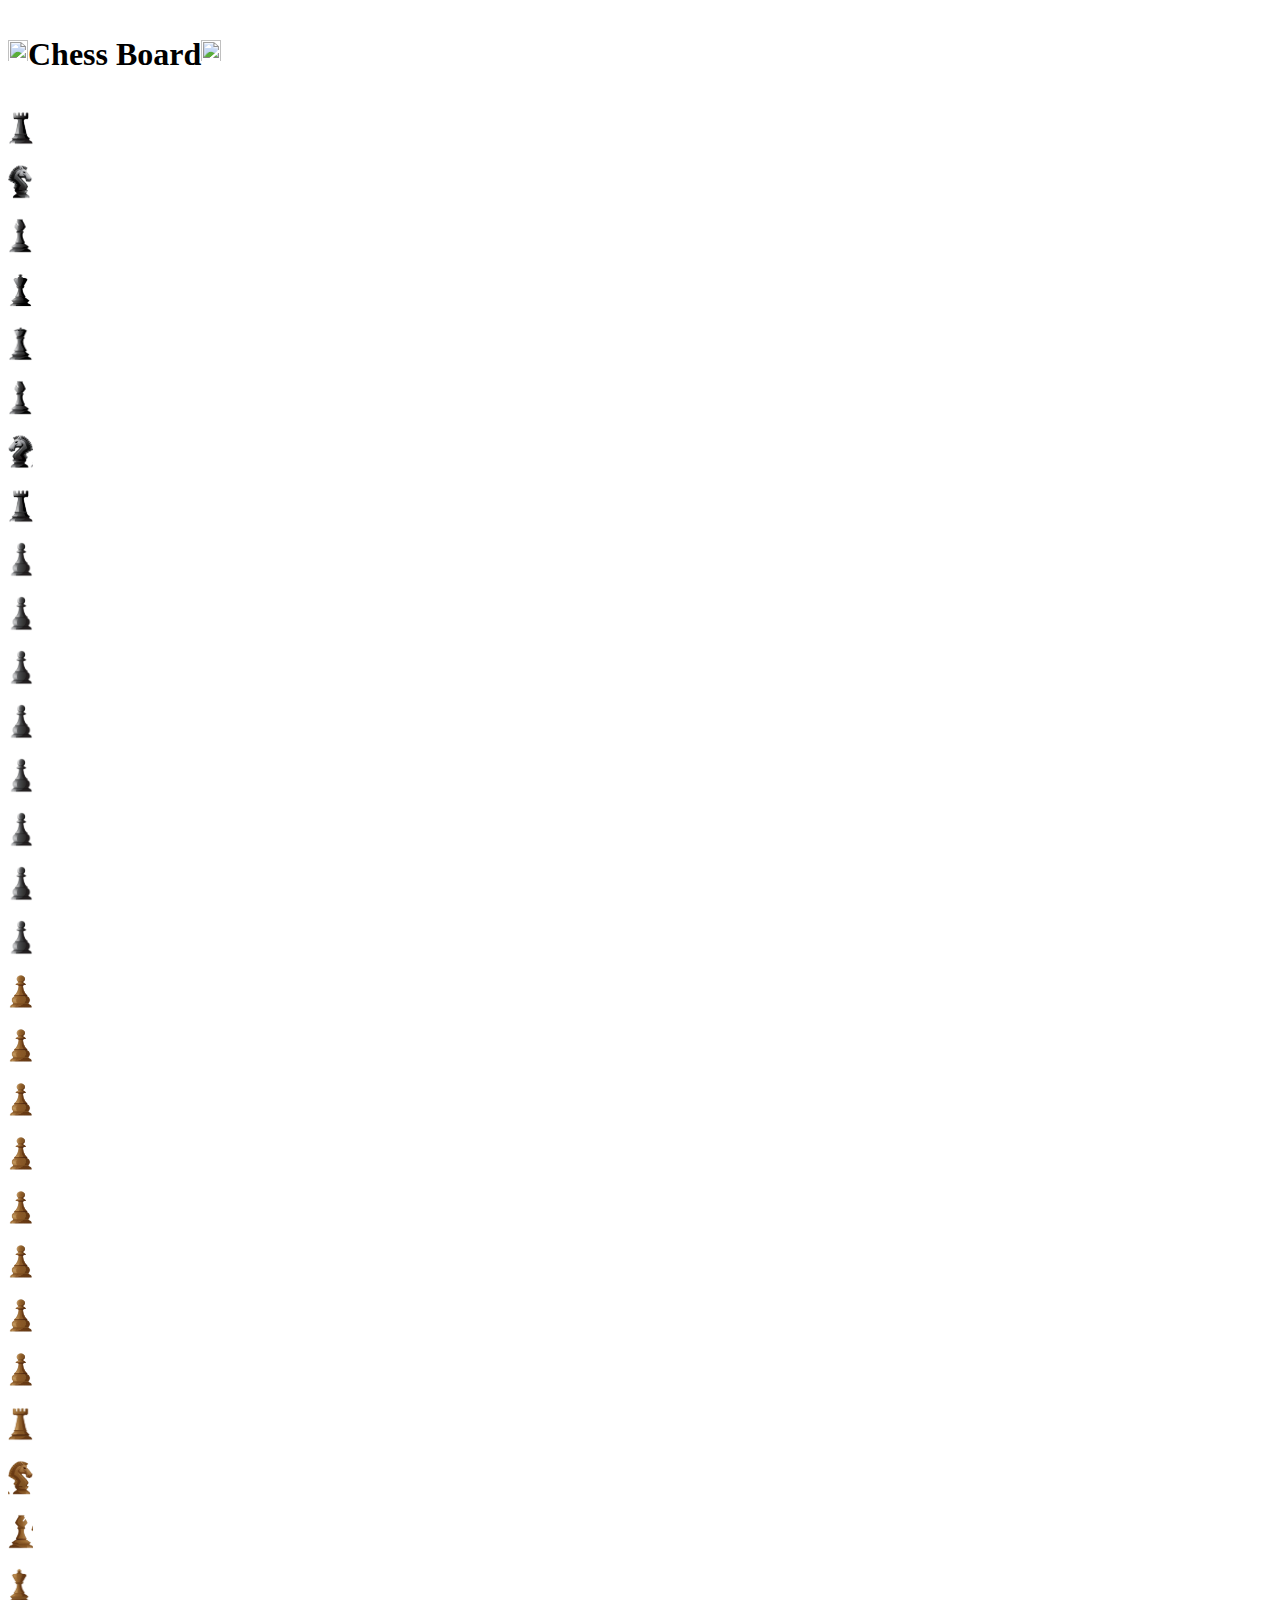
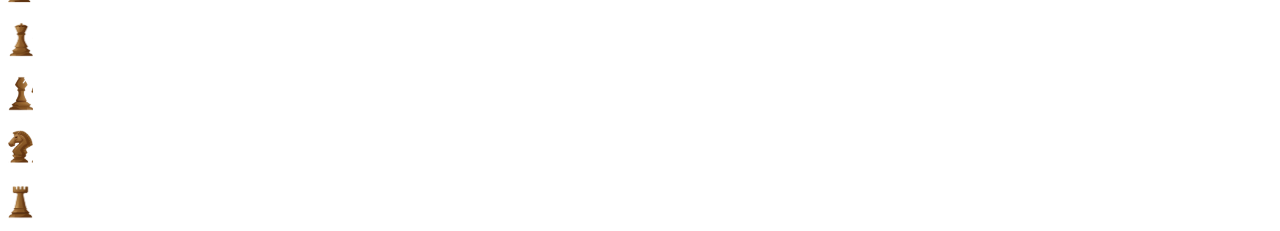
==== index.html @ 2fe45c59 "chess" ====
<!DOCTYPE html>
<html lang="en">
  <head>
    <meta charset="UTF-8" />
    <meta name="viewport" content="width=, initial-scale=1.0" />
    <title>Document</title>
    <link rel="stylesheet" href="./CSS/day15.css"/>
  </head>
  <body>
    <h1><img style="padding-top: 15px;" src="./assets/images/g1.png" height="25px" width="20px">Chess Board<img style="padding-top: 15px;" src="./assets/images/elephant.png" height="25px" width="20px"></h1>
    <div class="main">
    <div class="row">
      <div class="chess1"><img style="padding-top: 15px;" src="./elephant.png" height="35px" width="25px"></div>
      <div class="chess"><img style="padding-top: 15px;" src="./g.png" height="35px" width="25px"></div>
      <div class="chess1"><img style="padding-top: 15px;" src="./o.png" height="35px" width="25px"></div>
      <div class="chess"><img style="padding-top: 15px;" src="./k.png" height="35px" width="25px"></div>
      <div class="chess1"><img style="padding-top: 15px;" src="./q.png" height="35px" width="25px"></div>
      <div class="chess"><img style="padding-top: 15px;" src="./o.png" height="35px" width="25px"></div>
      <div class="chess1"><img style="padding-top: 15px;" src="./g1.png" height="35px" width="25px"></div>
      <div class="chess"><img style="padding-top: 15px;" src="./elephant.png" height="35px" width="25px"></div>
    </div>
    <div class="row">
        <div class="chess"><img style="padding-top: 15px;" src="./b.png" height="35px" width="25px"></div>
        <div class="chess1"><img style="padding-top: 15px;" src="./b.png" height="35px" width="25px"></div>
        <div class="chess"><img style="padding-top: 15px;" src="./b.png" height="35px" width="25px"></div>
        <div class="chess1"><img style="padding-top: 15px;" src="./b.png" height="35px" width="25px"></div>
        <div class="chess"><img style="padding-top: 15px;" src="./b.png" height="35px" width="25px"></div>
        <div class="chess1"><img style="padding-top: 15px;" src="./b.png" height="35px" width="25px"></div>
        <div class="chess"><img style="padding-top: 15px;" src="./b.png" height="35px" width="25px"></div>
        <div class="chess1"><img style="padding-top: 15px;" src="./b.png" height="35px" width="25px"></div>
      </div>
      <div class="row">
        <div class="chess1"></div>
        <div class="chess"></div>
        <div class="chess1"></div>
        <div class="chess"></div>
        <div class="chess1"></div>
        <div class="chess"></div>
        <div class="chess1"></div>
        <div class="chess"></div>
      </div>
      <div class="row">
        <div class="chess"></div>
        <div class="chess1"></div>
        <div class="chess"></div>
        <div class="chess1"></div>
        <div class="chess"></div>
        <div class="chess1"></div>
        <div class="chess"></div>
        <div class="chess1"></div>
      </div>
      <div class="row">
        <div class="chess1"></div>
        <div class="chess"></div>
        <div class="chess1"></div>
        <div class="chess"></div>
        <div class="chess1"></div>
        <div class="chess"></div>
        <div class="chess1"></div>
        <div class="chess"></div>
      </div>
      <div class="row">
        <div class="chess"></div>
        <div class="chess1"></div>
        <div class="chess"></div>
        <div class="chess1"></div>
        <div class="chess"></div>
        <div class="chess1"></div>
        <div class="chess"></div>
        <div class="chess1"></div>
      </div>
       <div class="row">
        <div class="chess1"><img style="padding-top: 15px;" src="./b1.png" height="35px" width="25px"></div>
        <div class="chess"><img style="padding-top: 15px;" src="./b1.png" height="35px" width="25px"></div>
        <div class="chess1"><img style="padding-top: 15px;" src="./b1.png" height="35px" width="25px"></div>
        <div class="chess"><img style="padding-top: 15px;" src="./b1.png" height="35px" width="25px"></div>
        <div class="chess1"><img style="padding-top: 15px;" src="./b1.png" height="35px" width="25px"></div>
        <div class="chess"><img style="padding-top: 15px;" src="./b1.png" height="35px" width="25px"></div>
        <div class="chess1"><img style="padding-top: 15px;" src="./b1.png" height="35px" width="25px"></div>
        <div class="chess"><img style="padding-top: 15px;" src="./b1.png" height="35px" width="25px"></div>
      </div>
      <div class="row">
        <div class="chess"><img style="padding-top: 15px;" src="./e.png" height="35px" width="25px"></div>
        <div class="chess1"><img style="padding-top: 15px;" src="./g2.png" height="35px" width="25px"></div>
        <div class="chess"><img style="padding-top: 15px;" src="./o1.png" height="35px" width="25px"></div>
        <div class="chess1"><img style="padding-top: 15px;" src="./k1.png" height="35px" width="25px"></div>
        <div class="chess"><img style="padding-top: 15px;" src="./q1.png" height="35px" width="25px"></div>
        <div class="chess1"><img style="padding-top: 15px;" src="./o1.png" height="35px" width="25px"></div>
        <div class="chess"><img style="padding-top: 15px;" src="./g3.png" height="35px" width="25px"></div>
        <div class="chess1"><img style="padding-top: 15px;" src="./e.png" height="35px" width="25px"></div>
      </div>
    </div>
  </body>
</html>
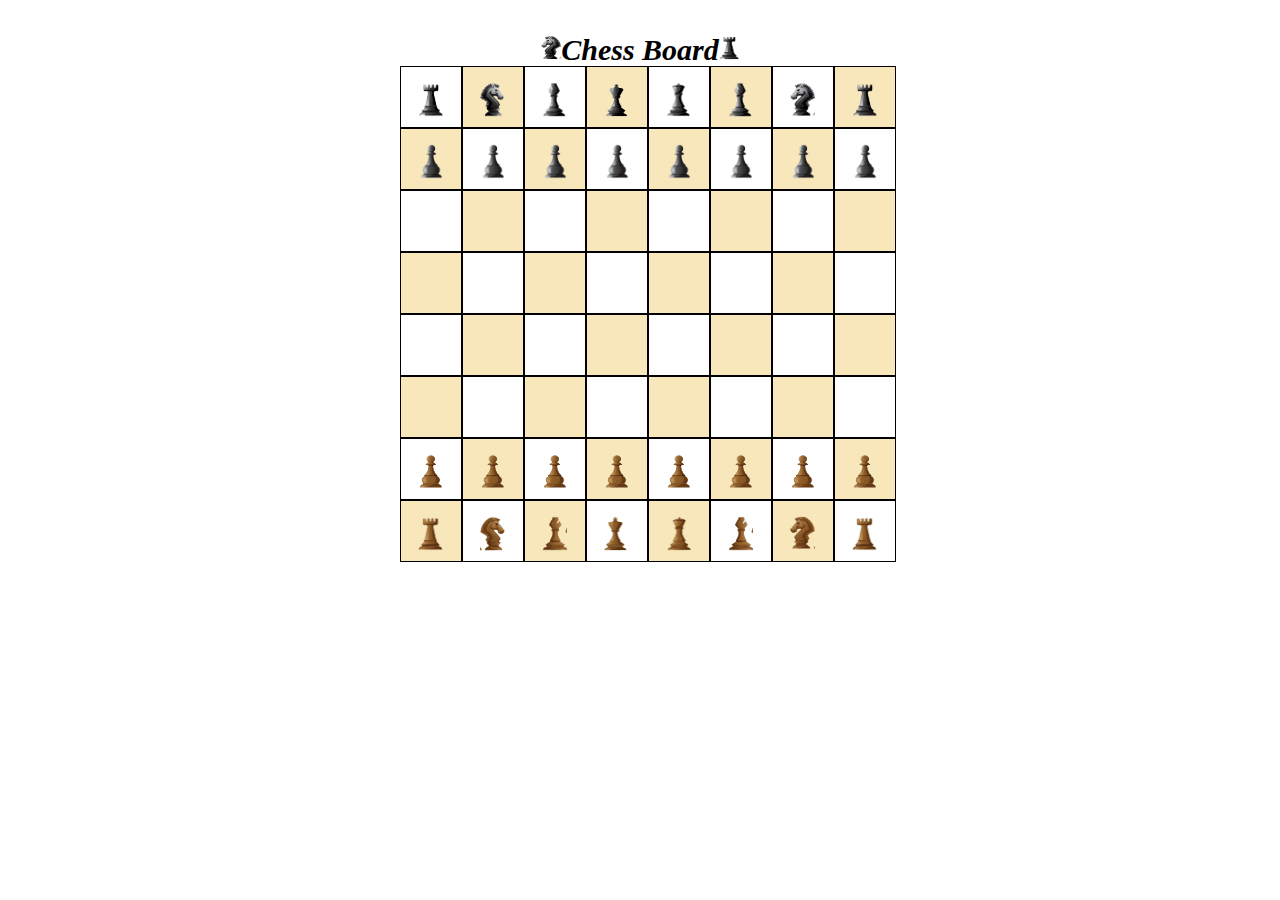
==== commit e55ec333: "chess" ====
--- a/index.html
+++ b/index.html
@@ -4,10 +4,10 @@
     <meta charset="UTF-8" />
     <meta name="viewport" content="width=, initial-scale=1.0" />
     <title>Document</title>
-    <link rel="stylesheet" href="./CSS/day15.css"/>
+    <link rel="stylesheet" href="./day15.css"/>
   </head>
   <body>
-    <h1><img style="padding-top: 15px;" src="./assets/images/g1.png" height="25px" width="20px">Chess Board<img style="padding-top: 15px;" src="./assets/images/elephant.png" height="25px" width="20px"></h1>
+    <h1><img style="padding-top: 15px;" src="./g1.png" height="25px" width="20px">Chess Board<img style="padding-top: 15px;" src="./elephant.png" height="25px" width="20px"></h1>
     <div class="main">
     <div class="row">
       <div class="chess1"><img style="padding-top: 15px;" src="./elephant.png" height="35px" width="25px"></div>
--- a/day15.css
+++ b/day15.css
@@ -0,0 +1,36 @@
+
+.chess{
+    border:1px solid black;
+    height: 60px;
+    width: 60px;
+    background-color: #f8e7bb;
+    
+   
+}
+.chess1{
+    border: 1px solid black;
+    height: 60px;
+    width: 60px;
+    background-image: url(../assets/images/wood-texture-background-red-wood-texture-background-photo.jpg);
+
+}
+.row{
+    display: flex;
+}
+img:hover{
+    transform: scale(1.5);
+}
+.main{
+    justify-content: center;
+    text-align: center;
+    margin-left: 31%;
+  
+}
+h1{
+    font-style: italic;
+    font-weight: 900;
+    text-align: center;
+    font-size: 30px;
+    margin-bottom: -1px;
+
+}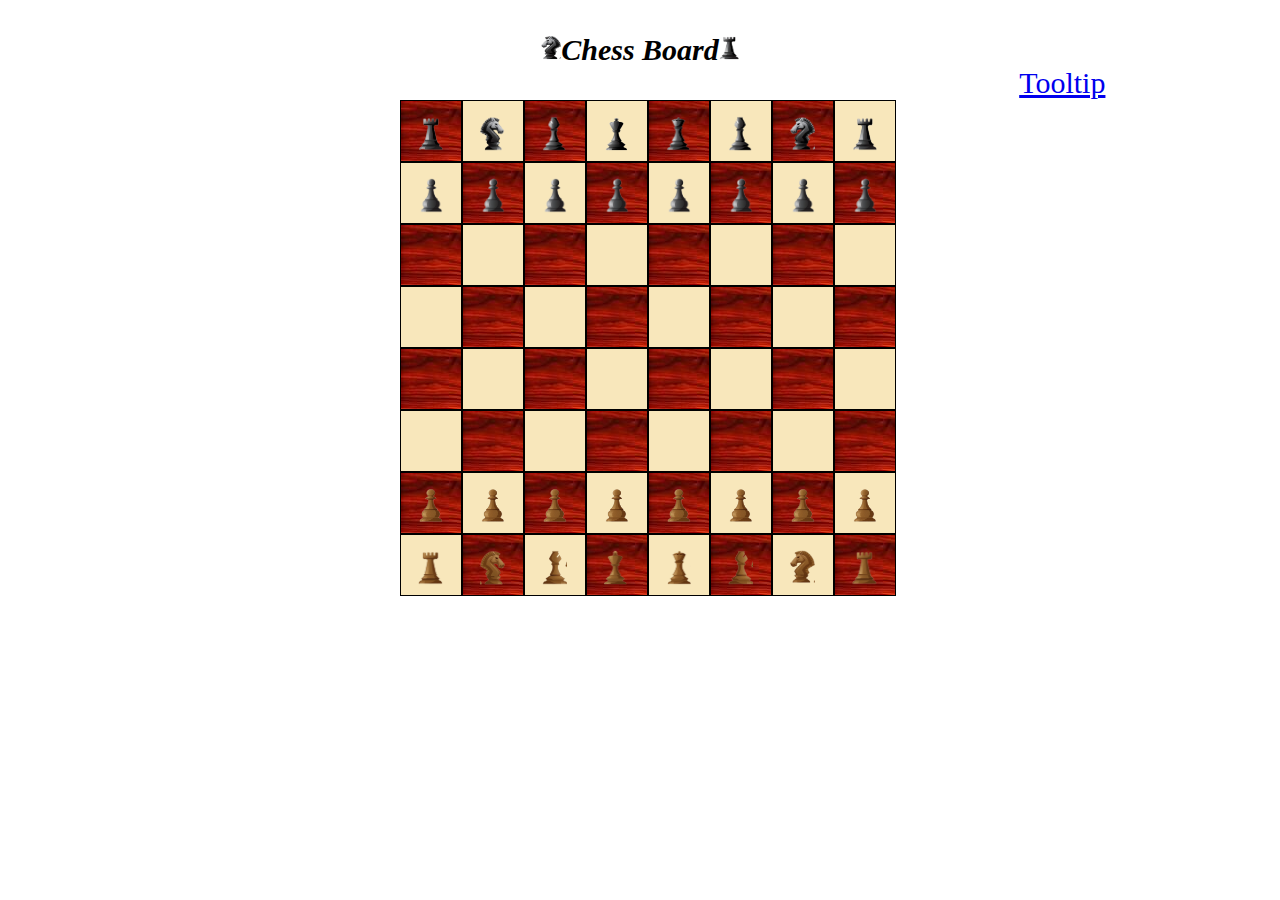
==== commit 9d99b594: "chess" ====
--- a/index.html
+++ b/index.html
@@ -8,6 +8,7 @@
   </head>
   <body>
     <h1><img style="padding-top: 15px;" src="./g1.png" height="25px" width="20px">Chess Board<img style="padding-top: 15px;" src="./elephant.png" height="25px" width="20px"></h1>
+    <a style="padding-left:80%; font-size: 30px;" href="./tooltip.html">Tooltip</a>
     <div class="main">
     <div class="row">
       <div class="chess1"><img style="padding-top: 15px;" src="./elephant.png" height="35px" width="25px"></div>
--- a/day15.css
+++ b/day15.css
@@ -11,7 +11,7 @@
     border: 1px solid black;
     height: 60px;
     width: 60px;
-    background-image: url(../assets/images/wood-texture-background-red-wood-texture-background-photo.jpg);
+    background-image: url(./wood-texture-background-red-wood-texture-background-photo.jpg);
 
 }
 .row{
